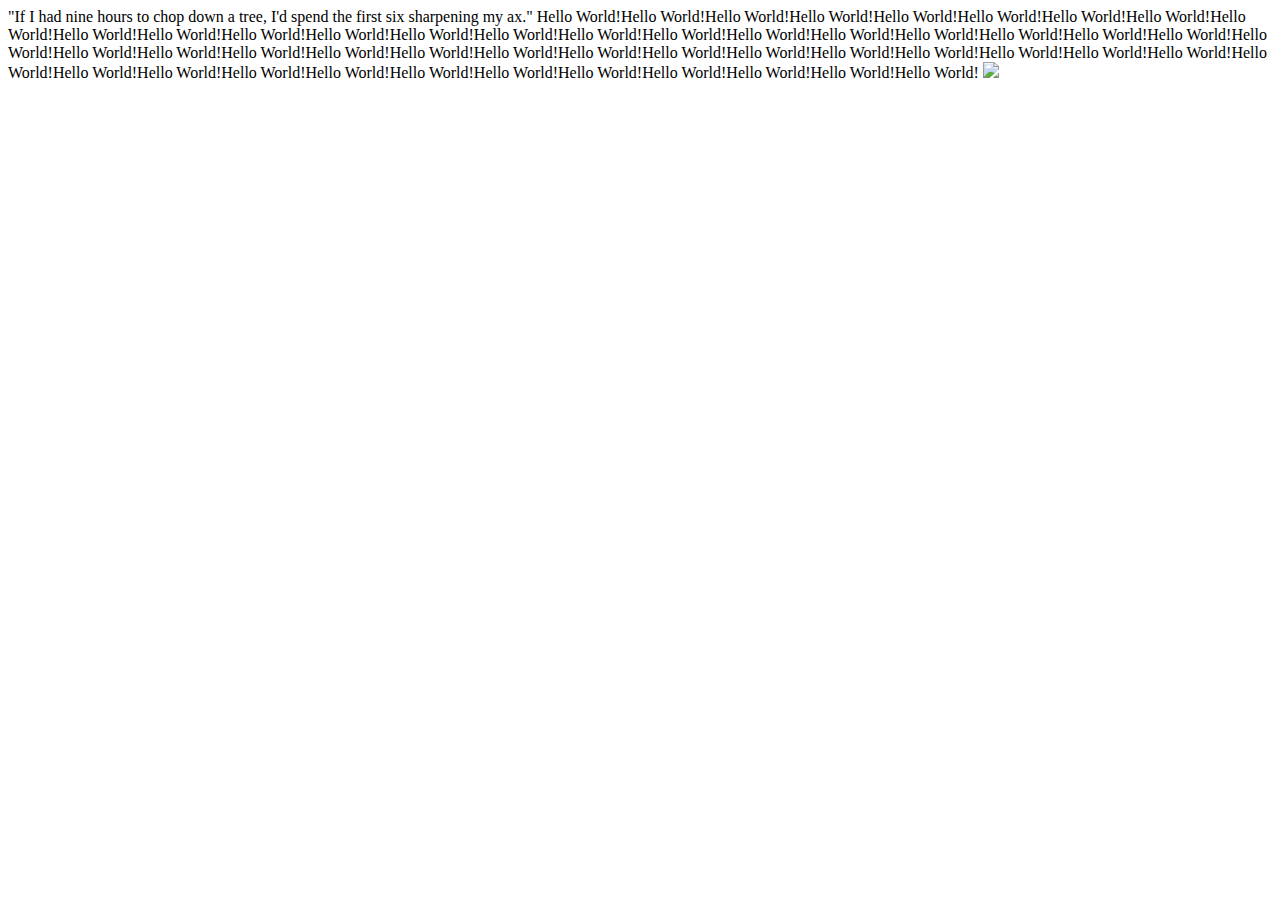
==== Workshop2Janina.html @ e6b31b74 "Add files via upload" ====
<!DOCTYPE html>


<html>
    
    <head>
        
        

        <script>
//Teht.1

    
 document.write("\"If I had nine hours to chop down a tree, I'd spend the first six sharpening my ax.\"");
                
        </script>  
        
        
 
        <script>
//Teht.2
        
        function repeatingText() {

                
            for (var i=0; i < 50; i++){
				  document.write("Hello World!"); 
				}
			}
        
            
            repeatingText();
            
        </script>
        
        
       
        
        <script>
//Teht.3
            


			if (navigator.appName = "Firefox"){
				navigator.href = "http://mozilla.org";
            }
        
			else {
                
				navigator.href = "http://www.microsoft.com";
			}
            
        </script>
        
        
        
        <script>
//Teht.4
            
            
            if (confirm("Are you a student or not?") == true ){
                console.log("Welcome student!");
            }
            else {
                console.log("Sorry, this page is for students only.");
            }

        
        </script>
        
        
        
        
        <script>
//Teht.5
            
            
        var number = Math.round(Math.random()*2);

          var images =[
                "http://farm4.staticflickr.com/3691/11268502654_f28f05966c_m.jpg", 
                "http://farm1.staticflickr.com/33/45336904_1aef569b30_n.jpg", 
                "http://farm6.staticflickr.com/5211/5384592886_80a512e2c9.jpg"
                
          ];
          

            document.write("<img src='http://farm4.staticflickr.com/3691/11268502654_f28f05966c_m.jpg'>" );
            document.images[0].src = images[number];
        
        
        
        </script>
        
        

</head>

</html>
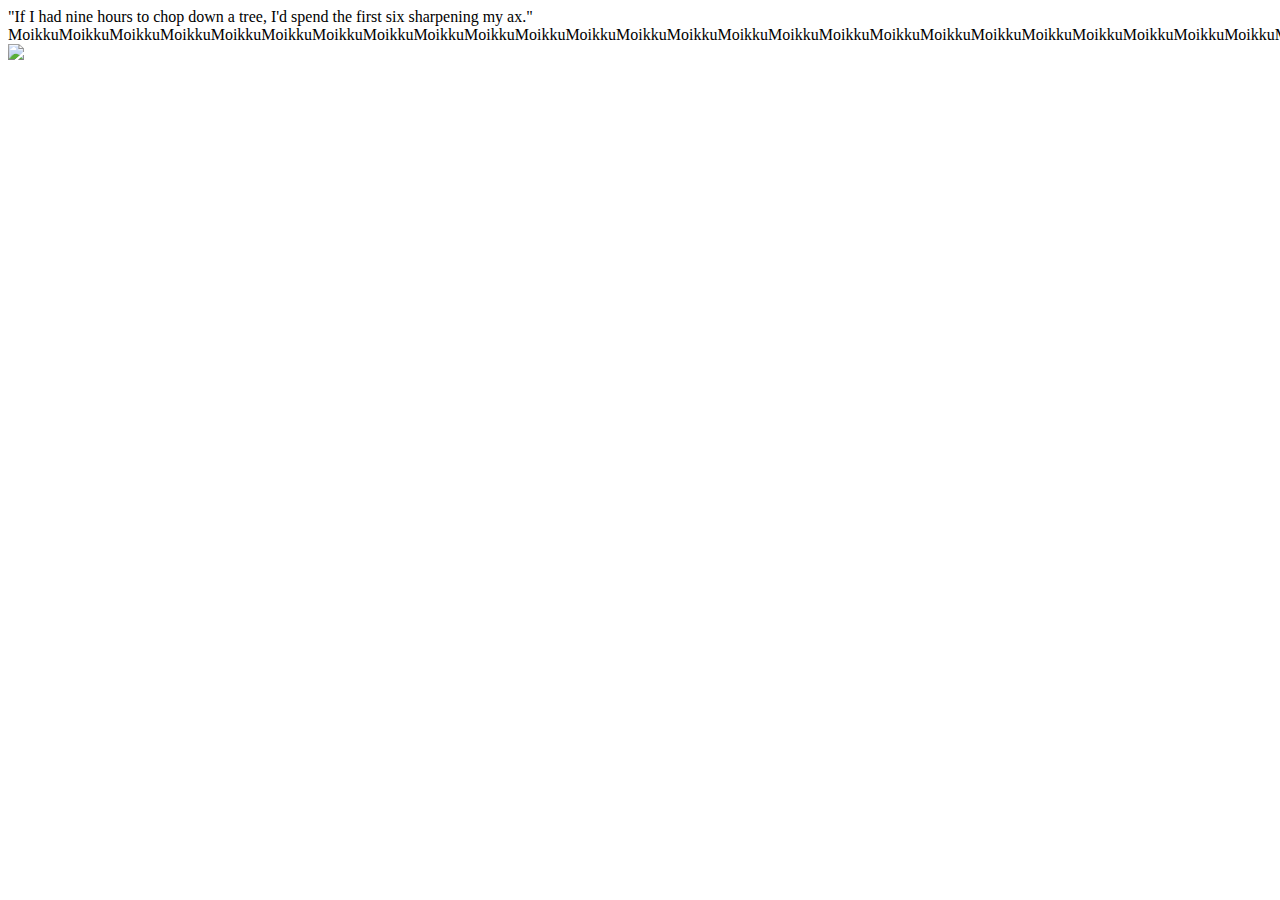
==== commit 97c655be: "Update Workshop2Janina.html" ====
--- a/Workshop2Janina.html
+++ b/Workshop2Janina.html
@@ -24,7 +24,7 @@
 
                 
             for (var i=0; i < 50; i++){
-				  document.write("Hello World!"); 
+				  document.write("Moikku"); 
 				}
 			}
         
@@ -96,4 +96,4 @@
 
 </head>
 
-</html>+</html>
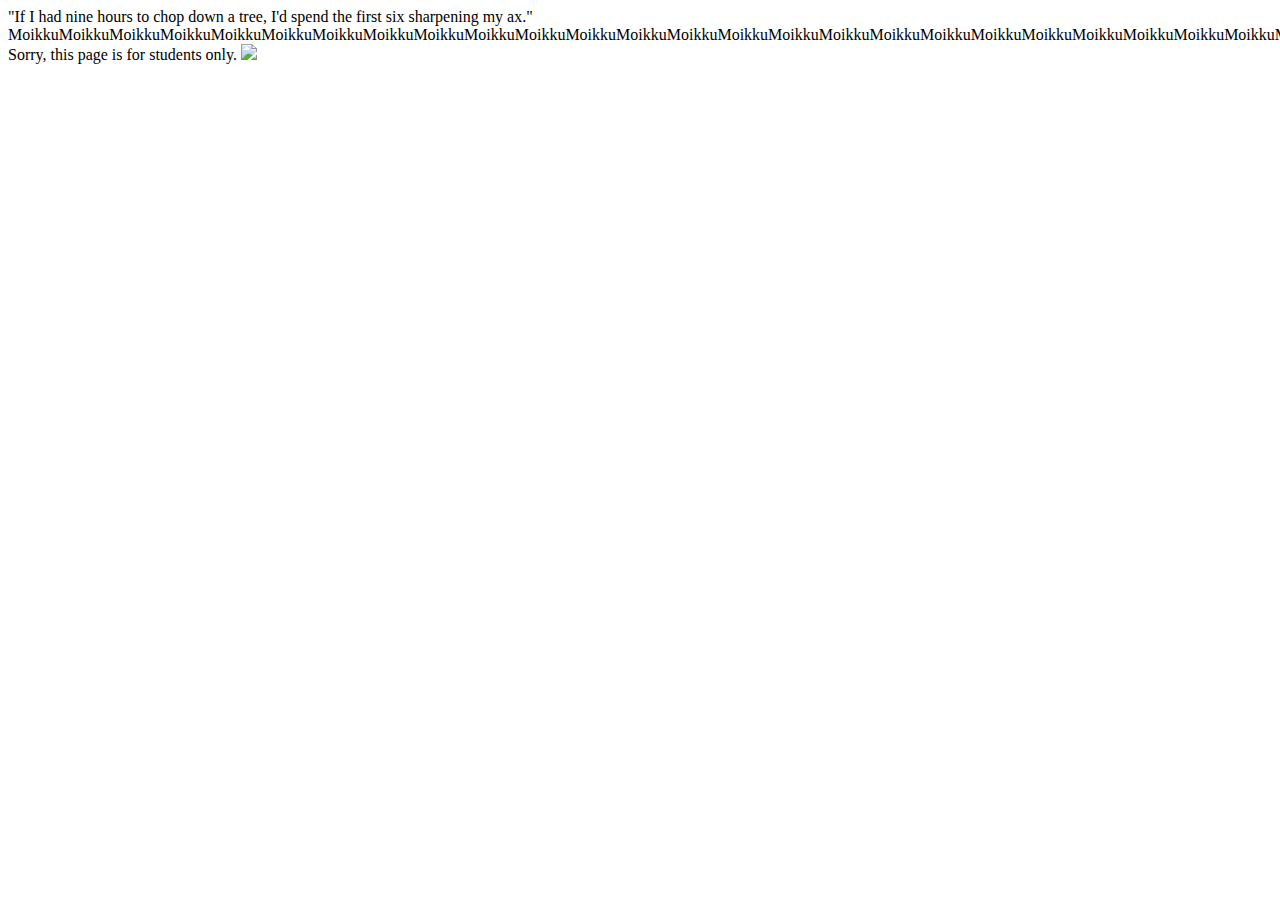
==== commit a7bd18d3: "Add files via upload" ====
--- a/Workshop2Janina.html
+++ b/Workshop2Janina.html
@@ -59,10 +59,10 @@
             
             
             if (confirm("Are you a student or not?") == true ){
-                console.log("Welcome student!");
+               document.write("Welcome student!");
             }
             else {
-                console.log("Sorry, this page is for students only.");
+                document.write("Sorry, this page is for students only.");
             }
 
         
@@ -96,4 +96,4 @@
 
 </head>
 
-</html>
+</html>